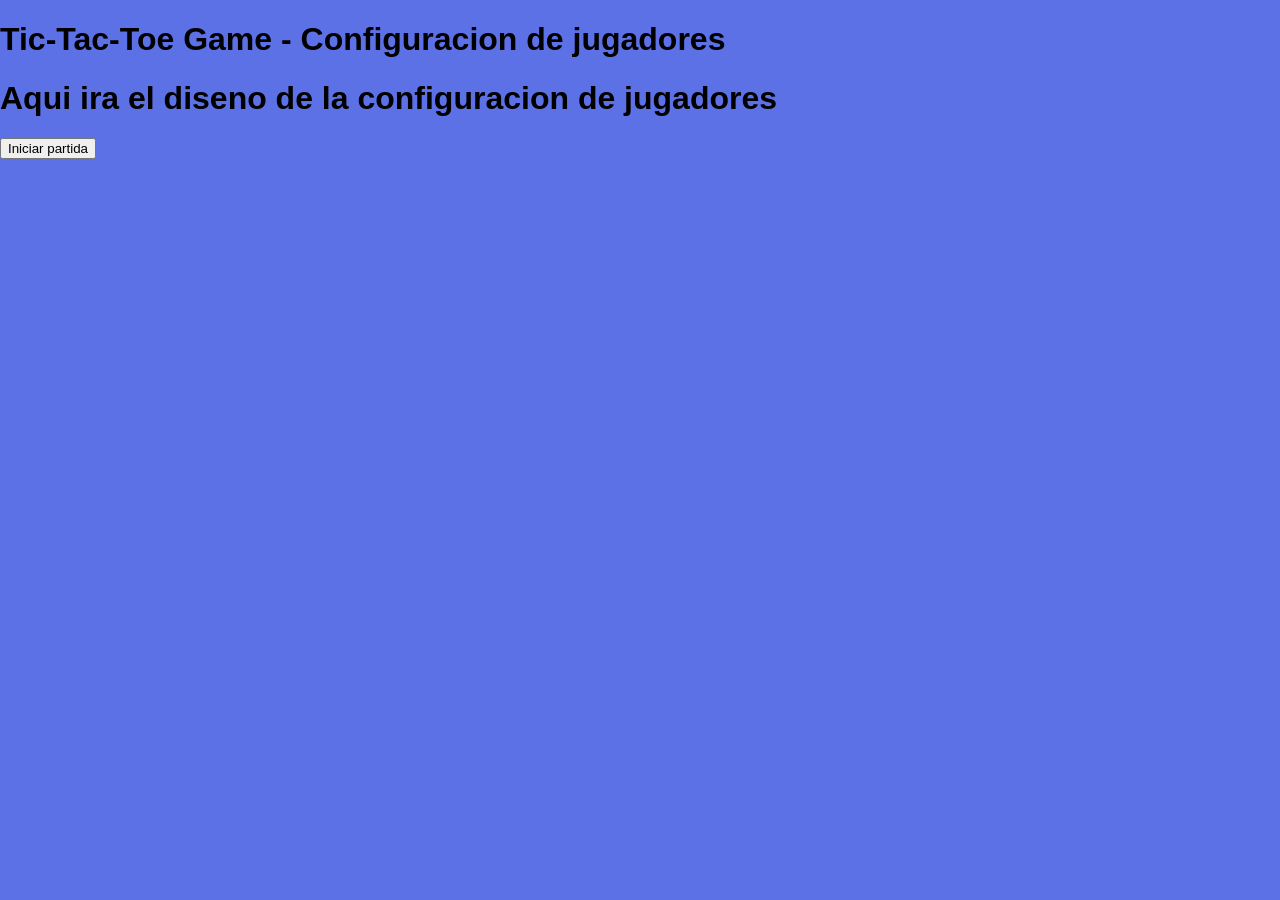
==== pages/players.html @ aa1a2ebb "Agregar archivos HTML y CSS para el juego Tic-Tac-Toe, incluyendo estilos y estructura básica." ====
<!DOCTYPE html>
<html lang="en">
<head>
    <meta charset="UTF-8">
    <meta name="viewport" content="width=device-width, initial-scale=1.0">
    <title>Tic-Tac-Toe</title>
    <link rel="stylesheet" href="/css/styles.css">
</head>
<body>
    <h1>Tic-Tac-Toe Game - Configuracion de jugadores</h1>
    <h1>Aqui ira el diseno de la configuracion de jugadores</h1>
    <div class="btn-group">
        <button id="startBtn">Iniciar partida</button>
    </div>
</body>
</html>
---- css/styles.css ----
body{
    font-family: Arial, sans-serif;
    margin: 0;
    padding: 0;
    background-color: #5d71e6;
}
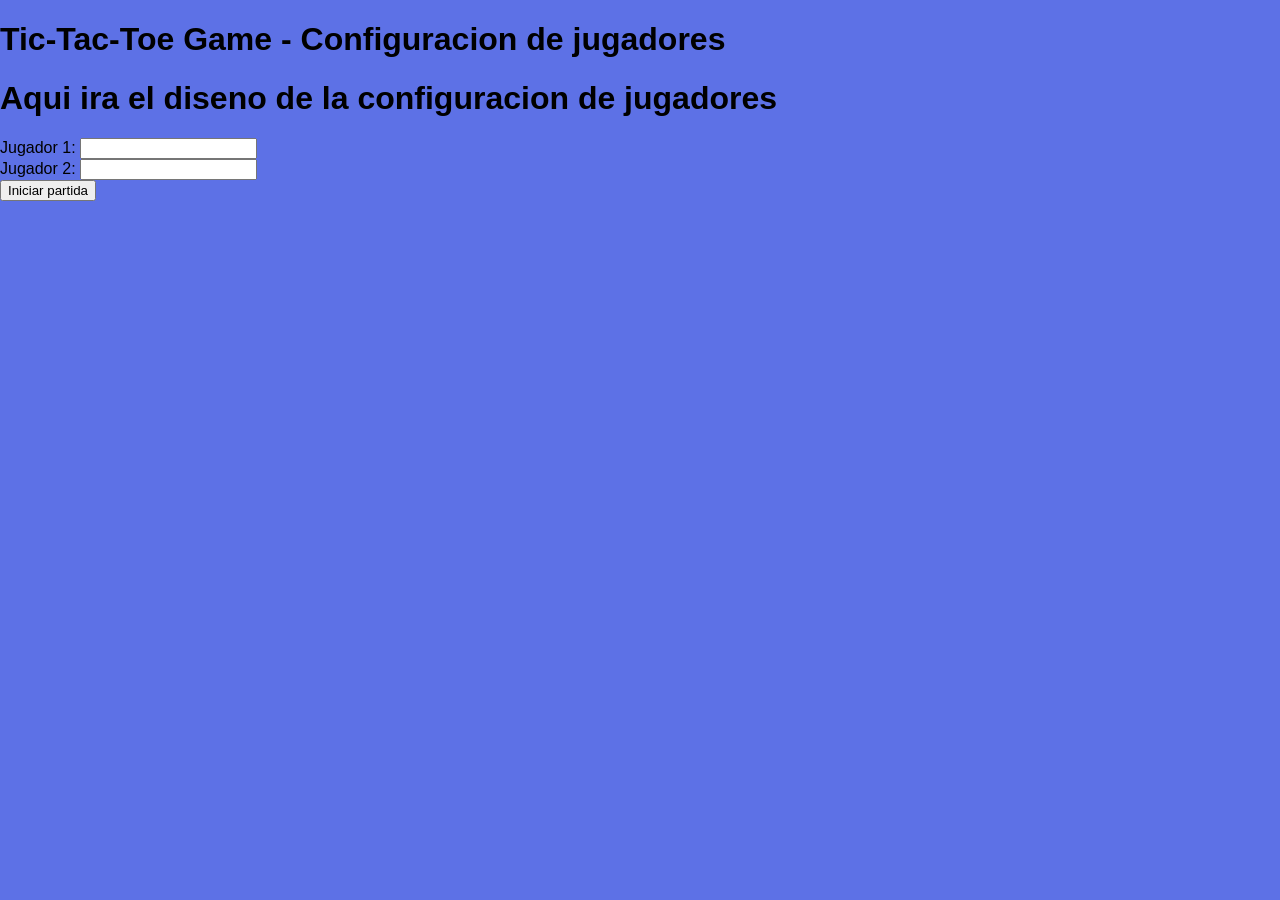
==== commit 976a4936: "Agregar formulario para la configuración de jugadores en la página de Tic-Tac-Toe" ====
--- a/pages/players.html
+++ b/pages/players.html
@@ -9,6 +9,14 @@
 <body>
     <h1>Tic-Tac-Toe Game - Configuracion de jugadores</h1>
     <h1>Aqui ira el diseno de la configuracion de jugadores</h1>
+    <form action="">
+        <label for="player1">Jugador 1:</label>
+        <input type="text" id="player1" name="player1" required>
+        <br>
+        <label for="player2">Jugador 2:</label>
+        <input type="text" id="player2" name="player2" required>
+        <br>
+    </form>
     <div class="btn-group">
         <button id="startBtn">Iniciar partida</button>
     </div>
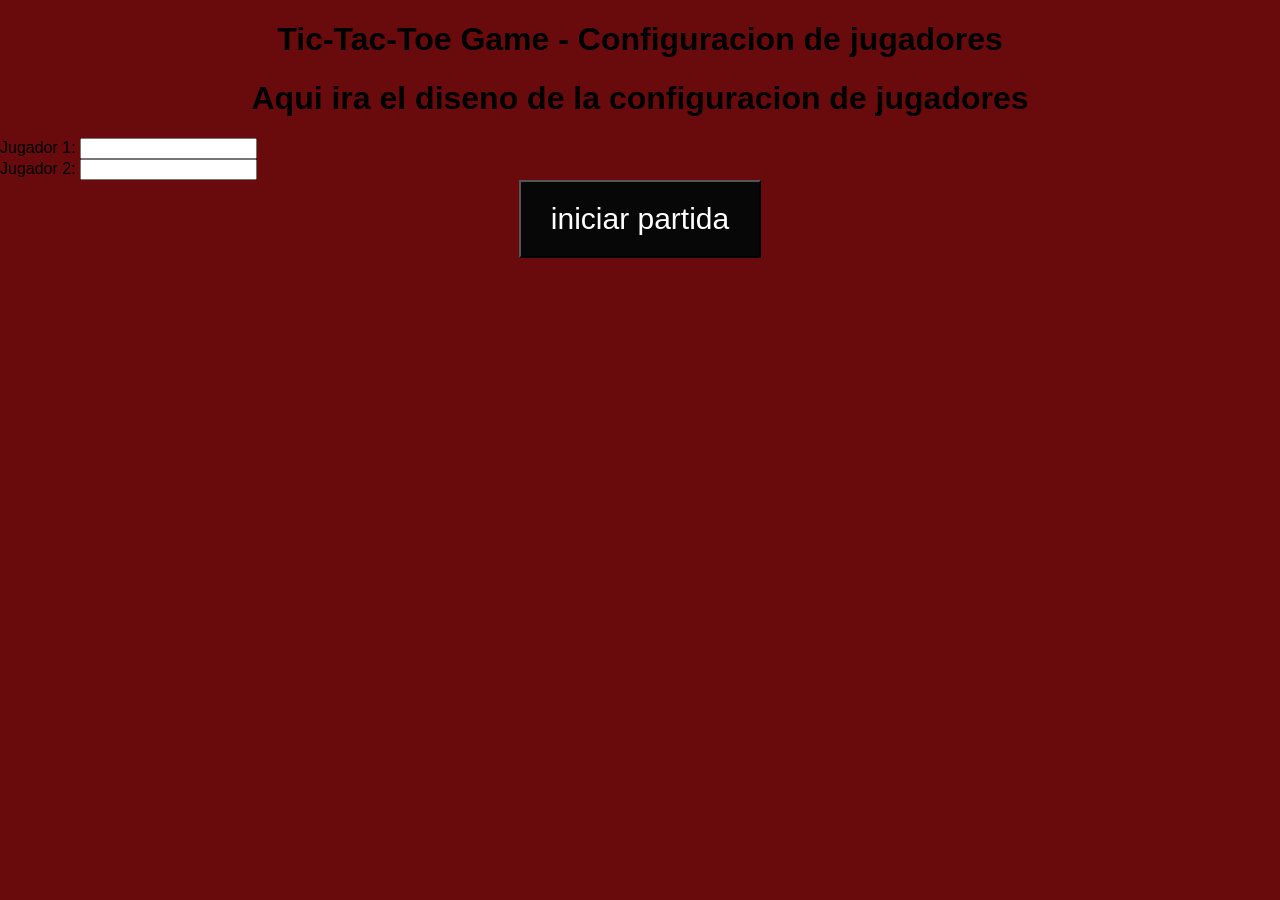
==== commit 2ac93ebd: "Ajustar el diseño de la página principal y la configuración de jugadores en Tic-Tac-Toe" ====
--- a/pages/players.html
+++ b/pages/players.html
@@ -1,14 +1,18 @@
 <!DOCTYPE html>
 <html lang="en">
+
 <head>
     <meta charset="UTF-8">
     <meta name="viewport" content="width=device-width, initial-scale=1.0">
     <title>Tic-Tac-Toe</title>
     <link rel="stylesheet" href="/css/styles.css">
 </head>
+
 <body>
-    <h1>Tic-Tac-Toe Game - Configuracion de jugadores</h1>
-    <h1>Aqui ira el diseno de la configuracion de jugadores</h1>
+    <center>
+        <h1>Tic-Tac-Toe Game - Configuracion de jugadores</h1>
+        <h1>Aqui ira el diseno de la configuracion de jugadores</h1>
+    </center>
     <form action="">
         <label for="player1">Jugador 1:</label>
         <input type="text" id="player1" name="player1" required>
@@ -18,7 +22,11 @@
         <br>
     </form>
     <div class="btn-group">
-        <button id="startBtn">Iniciar partida</button>
+        <center>
+            <button style="font-size: 30px; padding: 20px 30px;  background-color: rgb(7, 7, 8); color: white;">iniciar
+                partida</button>
+        </center>
     </div>
 </body>
+
 </html>
--- a/css/styles.css
+++ b/css/styles.css
@@ -1,6 +1,6 @@
-body{
+body {
     font-family: Arial, sans-serif;
     margin: 0;
     padding: 0;
-    background-color: #5d71e6;
+    background-color: #690a0c;
 }
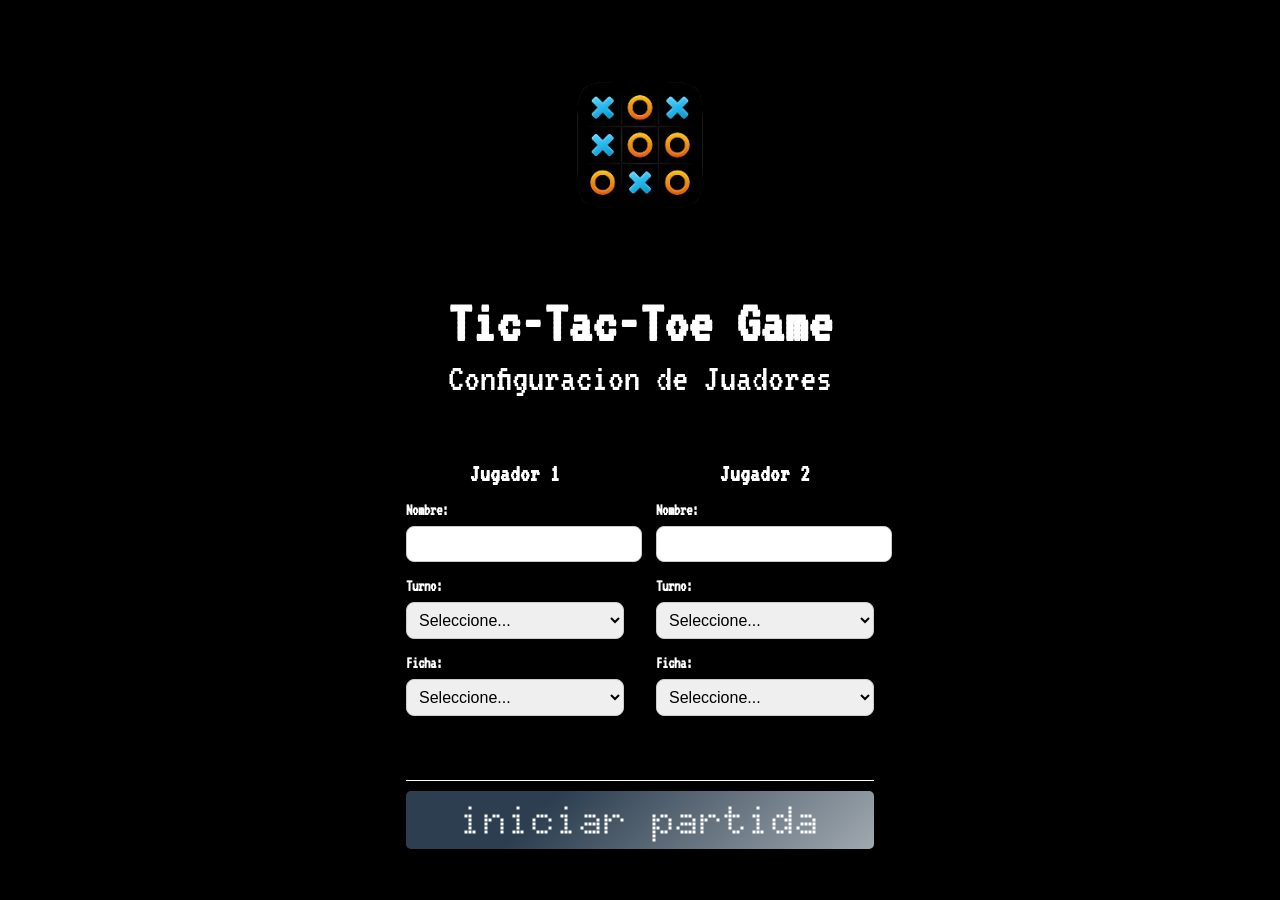
==== commit 07bd8cf0: "Agregar diseño y funcionalidad para la configuración de jugadores en Tic-Tac-Toe" ====
--- a/pages/players.html
+++ b/pages/players.html
@@ -1,32 +1,83 @@
 <!DOCTYPE html>
 <html lang="en">
+  <head>
+    <meta charset="UTF-8" />
+    <meta name="viewport" content="width=device-width, initial-scale=1.0" />
+    <title>Tic-Tac-Toe</title>
+    <link rel="preconnect" href="https://fonts.googleapis.com" />
+    <link rel="preconnect" href="https://fonts.gstatic.com" crossorigin />
+    <link
+      href="https://fonts.googleapis.com/css2?family=Doto:wght@100..900&family=VT323&display=swap"
+      rel="stylesheet"
+    />
+    <link href="https://fonts.googleapis.com/css2?family=VT323&display=swap" rel="stylesheet" />
+    <link rel="stylesheet" href="/css/styles.css" />
+  </head>
 
-<head>
-    <meta charset="UTF-8">
-    <meta name="viewport" content="width=device-width, initial-scale=1.0">
-    <title>Tic-Tac-Toe</title>
-    <link rel="stylesheet" href="/css/styles.css">
-</head>
+  <body>
+    <section class="content">
+      <div class="content-title">
+        <img src="/assets/img/logo.png" alt="Tic-Tac-Toe" class="logo-img-header" />
+        <h1 class="title">Tic-Tac-Toe Game</h1>
+        <p class="subtitle">Configuracion de Juadores</p>
+      </div>
+      <form id="players-form">
+        <div class="players-container">
+          <!-- Jugador 1 -->
+          <div class="player-section">
+            <h3 class="player-title">Jugador 1</h3>
+            <div class="form-group">
+              <label for="nombre1">Nombre:</label>
+              <input type="text" id="nombre1" name="nombre1" required />
+            </div>
+            <div class="form-group">
+              <label for="turno1">Turno:</label>
+              <select id="turno1" name="turno1" required>
+                <option value="">Seleccione...</option>
+                <option value="primero">Primero</option>
+                <option value="segundo">Segundo</option>
+              </select>
+            </div>
+            <div class="form-group">
+              <label for="ficha1">Ficha:</label>
+              <select id="ficha1" name="ficha1" required>
+                <option value="">Seleccione...</option>
+                <option value="X">X</option>
+                <option value="O">O</option>
+              </select>
+            </div>
+          </div>
 
-<body>
-    <center>
-        <h1>Tic-Tac-Toe Game - Configuracion de jugadores</h1>
-        <h1>Aqui ira el diseno de la configuracion de jugadores</h1>
-    </center>
-    <form action="">
-        <label for="player1">Jugador 1:</label>
-        <input type="text" id="player1" name="player1" required>
-        <br>
-        <label for="player2">Jugador 2:</label>
-        <input type="text" id="player2" name="player2" required>
-        <br>
-    </form>
-    <div class="btn-group">
-        <center>
-            <button style="font-size: 30px; padding: 20px 30px;  background-color: rgb(7, 7, 8); color: white;">iniciar
-                partida</button>
-        </center>
-    </div>
-</body>
-
-</html>+          <!-- Jugador 2 -->
+          <div class="player-section">
+            <h3 class="player-title">Jugador 2</h3>
+            <div class="form-group">
+              <label for="nombre2">Nombre:</label>
+              <input type="text" id="nombre2" name="nombre2" required />
+            </div>
+            <div class="form-group">
+              <label for="turno2">Turno:</label>
+              <select id="turno2" name="turno2" required>
+                <option value="">Seleccione...</option>
+                <option value="primero">Primero</option>
+                <option value="segundo">Segundo</option>
+              </select>
+            </div>
+            <div class="form-group">
+              <label for="ficha2">Ficha:</label>
+              <select id="ficha2" name="ficha2" required>
+                <option value="">Seleccione...</option>
+                <option value="X">X</option>
+                <option value="O">O</option>
+              </select>
+            </div>
+          </div>
+        </div>
+        <div class="container-logo">
+          <button type="submit" class="btn">iniciar partida</button>
+        </div>
+      </form>
+    </section>
+    <script src="/js/players.js"></script>
+  </body>
+</html>
--- a/css/styles.css
+++ b/css/styles.css
@@ -1,6 +1,150 @@
 body {
-    font-family: Arial, sans-serif;
-    margin: 0;
-    padding: 0;
-    background-color: #690a0c;
-}+  background-color: rgb(0, 0, 0);
+  margin: 0;
+  height: 100vh;
+  display: flex;
+  justify-content: center;
+  align-items: center;
+}
+
+.content {
+}
+
+.content-title {
+  text-align: center;
+}
+
+.title {
+  color: rgb(255, 255, 255);
+  font-family: 'VT323', monospace;
+  font-style: bold;
+  font-size: 60px;
+  margin-bottom: 5px;
+}
+
+.subtitle {
+  color: rgb(255, 255, 255);
+  font-family: 'VT323', monospace;
+  font-size: 40px;
+  margin-top: 0px;
+}
+
+.container-logo {
+  display: flex;
+  flex-direction: column;
+  align-items: center;
+}
+
+.btn {
+  text-decoration: none;
+  min-width: auto;
+  height: auto;
+  color: #fff;
+  padding: 5px 10px;
+  font-weight: bold;
+  cursor: pointer;
+  transition: all 0.3s ease;
+  position: relative;
+  display: inline-block;
+  outline: none;
+  border-radius: 5px;
+  border: none;
+  background-size: 120% auto;
+  background-image: linear-gradient(315deg, #bdc3c7 0%, #2c3e50 75%);
+  font-family: 'Doto', sans-serif;
+  font-size: 40px;
+}
+.btn:hover {
+  background-position: right center;
+  background-image: linear-gradient(315deg, #4345ce 0%, #3e4480 75%);
+}
+.btn:active {
+  top: 2px;
+}
+
+.logo-img-header {
+  width: 250px;
+  height: auto;
+  margin-bottom: 0px;
+}
+
+.players-container {
+  display: flex;
+  flex-direction: row;
+  align-items: center;
+  gap: 2rem;
+  margin-top: 2rem;
+  border-bottom: 1px solid #ffffff;
+  margin-bottom: 10px;
+}
+
+.form-container {
+  background: #ffffff;
+  padding: 2rem;
+  border-radius: 12px;
+  box-shadow: 0 4px 12px rgba(0, 0, 0, 0.15);
+  width: 320px;
+}
+
+.form-container h2 {
+  text-align: center;
+  margin-bottom: 1.5rem;
+  color: #333;
+}
+
+.form-group {
+  margin-bottom: 1rem;
+}
+
+label {
+  display: block;
+  margin-bottom: 0.5rem;
+  font-weight: bold;
+  color: #fff;
+  font-family: 'VT323', monospace;
+  font-style: bold;
+}
+
+input[type='text'],
+select {
+  width: 100%;
+  padding: 0.5rem;
+  border: 1px solid #ccc;
+  border-radius: 8px;
+  font-size: 1rem;
+}
+
+button {
+  width: 100%;
+  padding: 0.7rem;
+  background: #0077ff;
+  border: none;
+  border-radius: 8px;
+  color: white;
+  font-size: 1rem;
+  font-weight: bold;
+  cursor: pointer;
+  transition: background 0.3s ease;
+}
+
+button:hover {
+  background: #005fcc;
+}
+
+.player-section {
+  margin-bottom: 2rem;
+  padding-bottom: 1rem;
+}
+
+.player-section:last-child {
+  border: none;
+}
+
+.player-title {
+  font-size: 1.5rem;
+  margin-bottom: 1rem;
+  color: #fff;
+  text-align: center;
+  font-family: 'VT323', monospace;
+  font-style: bold;
+}
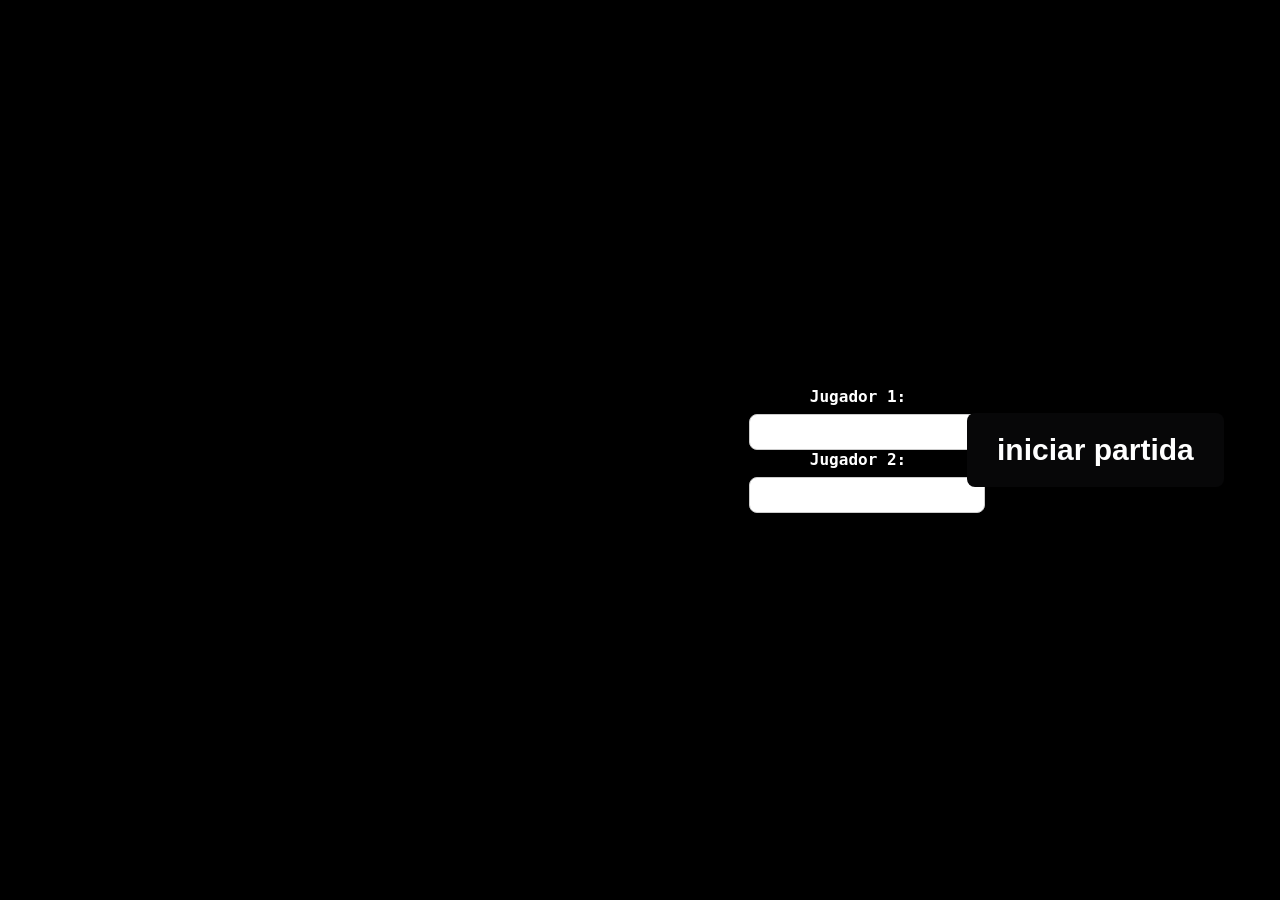
==== commit 9e85d040: "Agregar diseño y formulario para la configuración de jugadores en la página de Tic-Tac-Toe" ====
--- a/pages/players.html
+++ b/pages/players.html
@@ -1,83 +1,34 @@
 <!DOCTYPE html>
 <html lang="en">
-  <head>
-    <meta charset="UTF-8" />
-    <meta name="viewport" content="width=device-width, initial-scale=1.0" />
+
+<head>
+    <meta charset="UTF-8">
+    <meta name="viewport" content="width=device-width, initial-scale=1.0">
     <title>Tic-Tac-Toe</title>
-    <link rel="preconnect" href="https://fonts.googleapis.com" />
-    <link rel="preconnect" href="https://fonts.gstatic.com" crossorigin />
-    <link
-      href="https://fonts.googleapis.com/css2?family=Doto:wght@100..900&family=VT323&display=swap"
-      rel="stylesheet"
-    />
-    <link href="https://fonts.googleapis.com/css2?family=VT323&display=swap" rel="stylesheet" />
-    <link rel="stylesheet" href="/css/styles.css" />
-  </head>
+    <link rel="stylesheet" href="/css/styles.css">
+</head>
 
-  <body>
-    <section class="content">
-      <div class="content-title">
-        <img src="/assets/img/logo.png" alt="Tic-Tac-Toe" class="logo-img-header" />
-        <h1 class="title">Tic-Tac-Toe Game</h1>
-        <p class="subtitle">Configuracion de Juadores</p>
-      </div>
-      <form id="players-form">
-        <div class="players-container">
-          <!-- Jugador 1 -->
-          <div class="player-section">
-            <h3 class="player-title">Jugador 1</h3>
-            <div class="form-group">
-              <label for="nombre1">Nombre:</label>
-              <input type="text" id="nombre1" name="nombre1" required />
-            </div>
-            <div class="form-group">
-              <label for="turno1">Turno:</label>
-              <select id="turno1" name="turno1" required>
-                <option value="">Seleccione...</option>
-                <option value="primero">Primero</option>
-                <option value="segundo">Segundo</option>
-              </select>
-            </div>
-            <div class="form-group">
-              <label for="ficha1">Ficha:</label>
-              <select id="ficha1" name="ficha1" required>
-                <option value="">Seleccione...</option>
-                <option value="X">X</option>
-                <option value="O">O</option>
-              </select>
-            </div>
-          </div>
+<body>
+    <center>
+        <h1>Tic-Tac-Toe Game - Configuracion de jugadores</h1>
+        <h1>Aqui ira el diseno de la configuracion de jugadores</h1>
+    </center>
+    <form action="">
+        <center>
+            <label for="player1">Jugador 1:</label>
+            <input type="text" id="player1" name="player1" required>
+            <br>
+            <label for="player2">Jugador 2:</label>
+            <input type="text" id="player2" name="player2" required>
+            <br>
+        </center>
+    </form>
+    <div class="btn-group">
+        <center>
+            <button style="font-size: 30px; padding: 20px 30px;  background-color: rgb(7, 7, 8); color: white;">iniciar
+                partida</button>
+        </center>
+    </div>
+</body>
 
-          <!-- Jugador 2 -->
-          <div class="player-section">
-            <h3 class="player-title">Jugador 2</h3>
-            <div class="form-group">
-              <label for="nombre2">Nombre:</label>
-              <input type="text" id="nombre2" name="nombre2" required />
-            </div>
-            <div class="form-group">
-              <label for="turno2">Turno:</label>
-              <select id="turno2" name="turno2" required>
-                <option value="">Seleccione...</option>
-                <option value="primero">Primero</option>
-                <option value="segundo">Segundo</option>
-              </select>
-            </div>
-            <div class="form-group">
-              <label for="ficha2">Ficha:</label>
-              <select id="ficha2" name="ficha2" required>
-                <option value="">Seleccione...</option>
-                <option value="X">X</option>
-                <option value="O">O</option>
-              </select>
-            </div>
-          </div>
-        </div>
-        <div class="container-logo">
-          <button type="submit" class="btn">iniciar partida</button>
-        </div>
-      </form>
-    </section>
-    <script src="/js/players.js"></script>
-  </body>
-</html>
+</html>
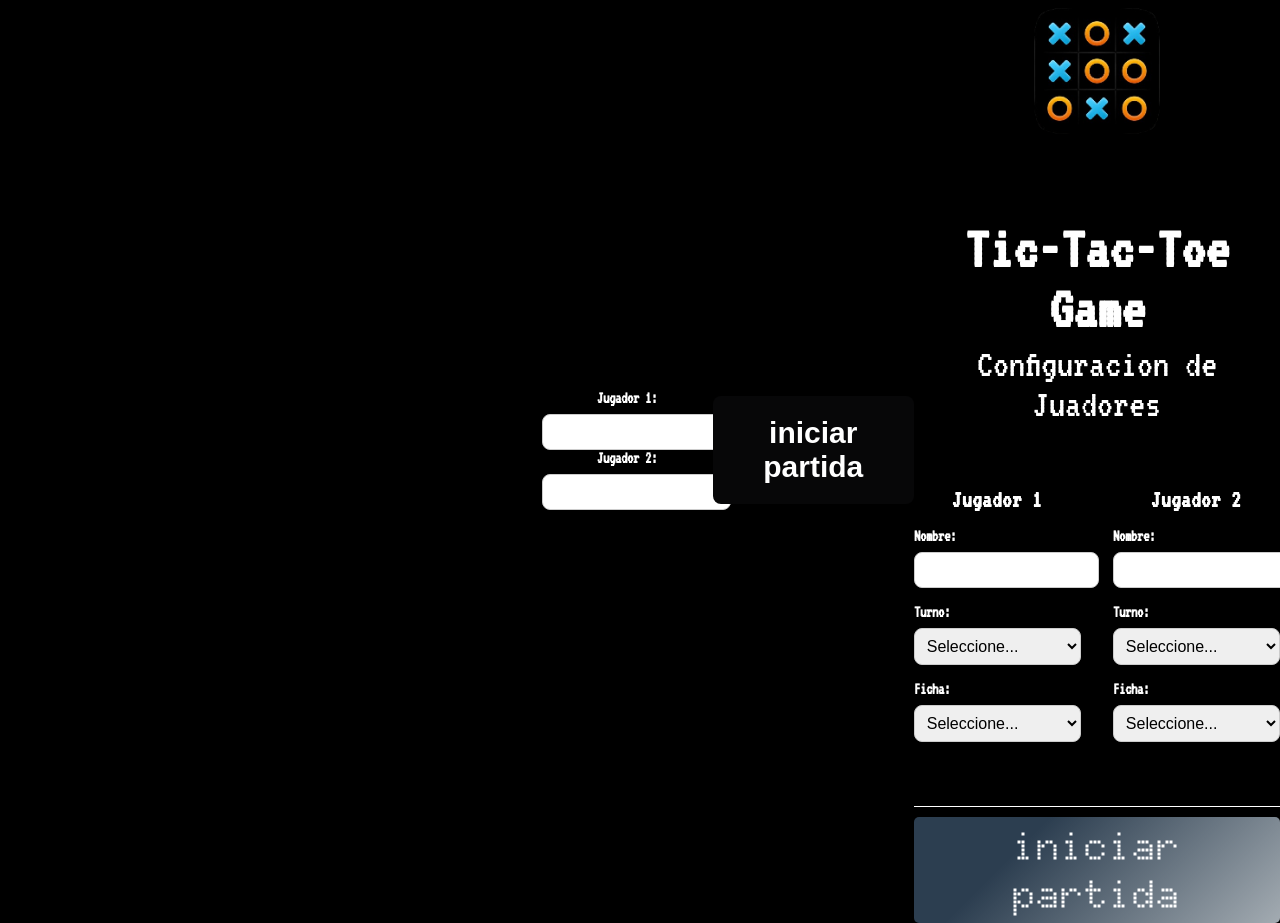
==== commit 6687bcd5: "Agregar diseño y funcionalidad para la configuración de jugadores en la página de Tic-Tac-Toe" ====
--- a/pages/players.html
+++ b/pages/players.html
@@ -2,10 +2,15 @@
 <html lang="en">
 
 <head>
-    <meta charset="UTF-8">
-    <meta name="viewport" content="width=device-width, initial-scale=1.0">
+    <meta charset="UTF-8" />
+    <meta name="viewport" content="width=device-width, initial-scale=1.0" />
     <title>Tic-Tac-Toe</title>
-    <link rel="stylesheet" href="/css/styles.css">
+    <link rel="preconnect" href="https://fonts.googleapis.com" />
+    <link rel="preconnect" href="https://fonts.gstatic.com" crossorigin />
+    <link href="https://fonts.googleapis.com/css2?family=Doto:wght@100..900&family=VT323&display=swap"
+        rel="stylesheet" />
+    <link href="https://fonts.googleapis.com/css2?family=VT323&display=swap" rel="stylesheet" />
+    <link rel="stylesheet" href="/css/styles.css" />
 </head>
 
 <body>
@@ -31,4 +36,71 @@
     </div>
 </body>
 
+<body>
+    <section class="content">
+        <div class="content-title">
+            <img src="/assets/img/logo.png" alt="Tic-Tac-Toe" class="logo-img-header" />
+            <h1 class="title">Tic-Tac-Toe Game</h1>
+            <p class="subtitle">Configuracion de Juadores</p>
+        </div>
+        <form id="players-form">
+            <div class="players-container">
+                <!-- Jugador 1 -->
+                <div class="player-section">
+                    <h3 class="player-title">Jugador 1</h3>
+                    <div class="form-group">
+                        <label for="nombre1">Nombre:</label>
+                        <input type="text" id="nombre1" name="nombre1" required />
+                    </div>
+                    <div class="form-group">
+                        <label for="turno1">Turno:</label>
+                        <select id="turno1" name="turno1" required>
+                            <option value="">Seleccione...</option>
+                            <option value="primero">Primero</option>
+                            <option value="segundo">Segundo</option>
+                        </select>
+                    </div>
+                    <div class="form-group">
+                        <label for="ficha1">Ficha:</label>
+                        <select id="ficha1" name="ficha1" required>
+                            <option value="">Seleccione...</option>
+                            <option value="X">X</option>
+                            <option value="O">O</option>
+                        </select>
+                    </div>
+                </div>
+
+                <!-- Jugador 2 -->
+                <div class="player-section">
+                    <h3 class="player-title">Jugador 2</h3>
+                    <div class="form-group">
+                        <label for="nombre2">Nombre:</label>
+                        <input type="text" id="nombre2" name="nombre2" required />
+                    </div>
+                    <div class="form-group">
+                        <label for="turno2">Turno:</label>
+                        <select id="turno2" name="turno2" required>
+                            <option value="">Seleccione...</option>
+                            <option value="primero">Primero</option>
+                            <option value="segundo">Segundo</option>
+                        </select>
+                    </div>
+                    <div class="form-group">
+                        <label for="ficha2">Ficha:</label>
+                        <select id="ficha2" name="ficha2" required>
+                            <option value="">Seleccione...</option>
+                            <option value="X">X</option>
+                            <option value="O">O</option>
+                        </select>
+                    </div>
+                </div>
+            </div>
+            <div class="container-logo">
+                <button type="submit" class="btn">iniciar partida</button>
+            </div>
+        </form>
+    </section>
+    <script src="/js/players.js"></script>
+</body>
+
 </html>
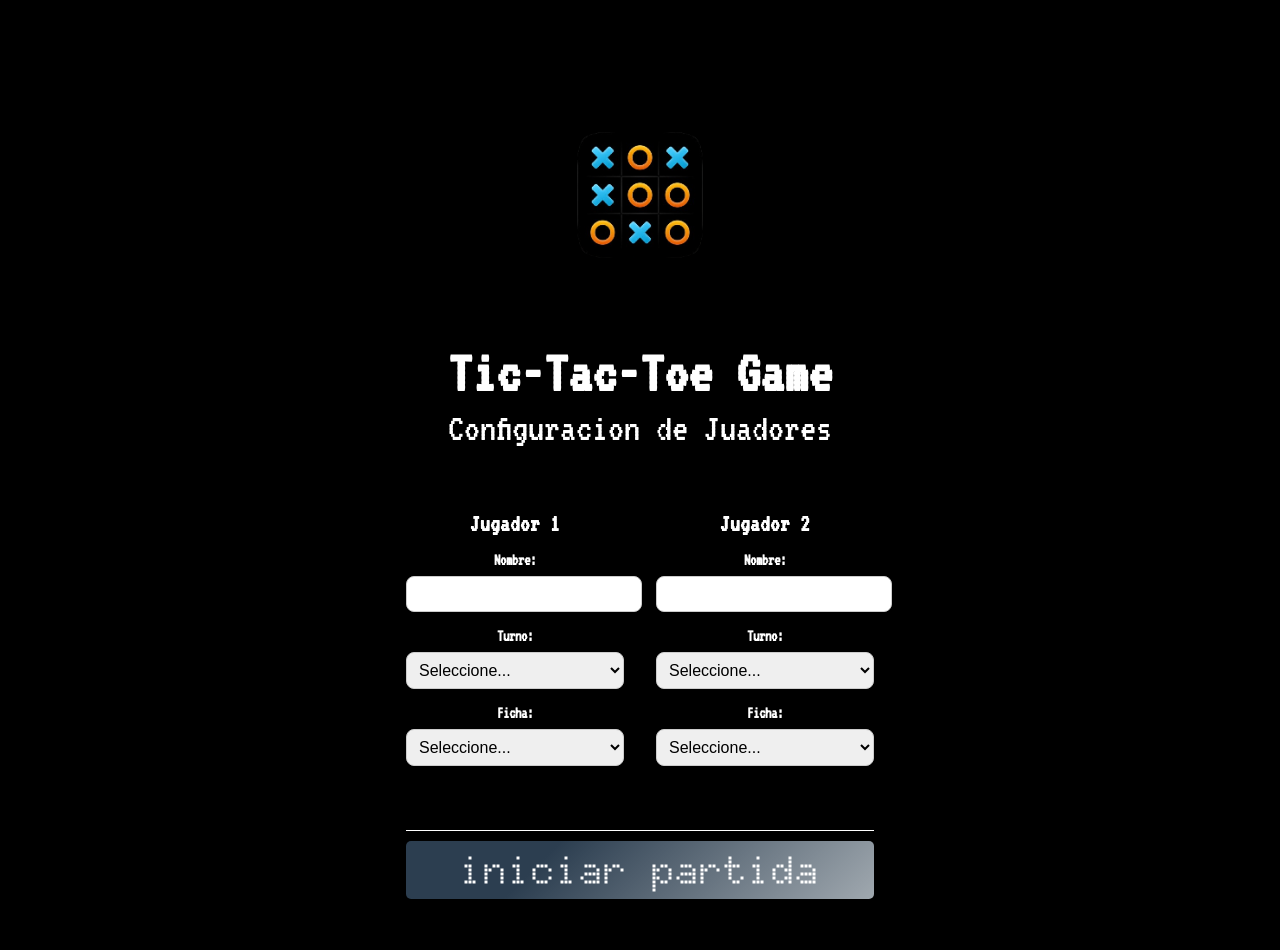
==== commit 08ac2f17: "Agregar diseño y funcionalidad para el tablero de Tic-Tac-Toe, incluyendo contador de turnos y manej" ====
--- a/pages/players.html
+++ b/pages/players.html
@@ -12,29 +12,6 @@
     <link href="https://fonts.googleapis.com/css2?family=VT323&display=swap" rel="stylesheet" />
     <link rel="stylesheet" href="/css/styles.css" />
 </head>
-
-<body>
-    <center>
-        <h1>Tic-Tac-Toe Game - Configuracion de jugadores</h1>
-        <h1>Aqui ira el diseno de la configuracion de jugadores</h1>
-    </center>
-    <form action="">
-        <center>
-            <label for="player1">Jugador 1:</label>
-            <input type="text" id="player1" name="player1" required>
-            <br>
-            <label for="player2">Jugador 2:</label>
-            <input type="text" id="player2" name="player2" required>
-            <br>
-        </center>
-    </form>
-    <div class="btn-group">
-        <center>
-            <button style="font-size: 30px; padding: 20px 30px;  background-color: rgb(7, 7, 8); color: white;">iniciar
-                partida</button>
-        </center>
-    </div>
-</body>
 
 <body>
     <section class="content">
@@ -69,7 +46,6 @@
                         </select>
                     </div>
                 </div>
-
                 <!-- Jugador 2 -->
                 <div class="player-section">
                     <h3 class="player-title">Jugador 2</h3>
--- a/css/styles.css
+++ b/css/styles.css
@@ -7,8 +7,7 @@
   align-items: center;
 }
 
-.content {
-}
+content {}
 
 .content-title {
   text-align: center;
@@ -54,10 +53,12 @@
   font-family: 'Doto', sans-serif;
   font-size: 40px;
 }
+
 .btn:hover {
   background-position: right center;
   background-image: linear-gradient(315deg, #4345ce 0%, #3e4480 75%);
 }
+
 .btn:active {
   top: 2px;
 }
@@ -148,3 +149,92 @@
   font-family: 'VT323', monospace;
   font-style: bold;
 }
+
+body {
+  font-family: sans-serif;
+  text-align: center;
+  margin-top: 50px;
+}
+
+#contador {
+  font-size: 1.5em;
+  color: #d70d0d;
+  margin-bottom: 20px;
+}
+
+#tablero {
+  display: grid;
+  grid-template-columns: repeat(3, 170px);
+  grid-template-rows: repeat(3, 170px);
+  gap: 5px;
+  justify-content: center;
+  margin: auto;
+}
+
+.celda {
+  width: 170px;
+  height: 170px;
+  font-size: 2.5em;
+  background-color: #9d9595;
+  border: 2px solid #000;
+  cursor: pointer;
+  display: flex;
+  align-items: center;
+  justify-content: center;
+}
+
+.celda:hover {
+  background-color: #a9ada9;
+}
+
+.player-indicators {
+  position: fixed;
+  top: 10px;
+  right: 10px;
+  padding: 10px 20px;
+  background-color: #3808a7;
+  color: white;
+  border: none;
+  border-radius: 5px;
+  cursor: pointer;
+}
+
+.player-indicators:hover {
+  background-color: #44d110;
+}
+
+
+.player-indicator {
+  position: fixed;
+  top: 10px;
+  left: 10px;
+  padding: 10px 20px;
+  background-color: #3808a7;
+  color: white;
+  border: none;
+  border-radius: 5px;
+  cursor: pointer;
+  font-size: 16px;
+  z-index: 1000;
+}
+
+.player-indicator:hover {
+  background-color: #44d110;
+}
+
+
+
+
+im {}
+
+.im {
+  display: flex;
+  flex-direction: column;
+  align-items: center;
+}
+
+.imagen {
+  width: 250px;
+  height: auto;
+  margin-bottom: 0px;
+}
